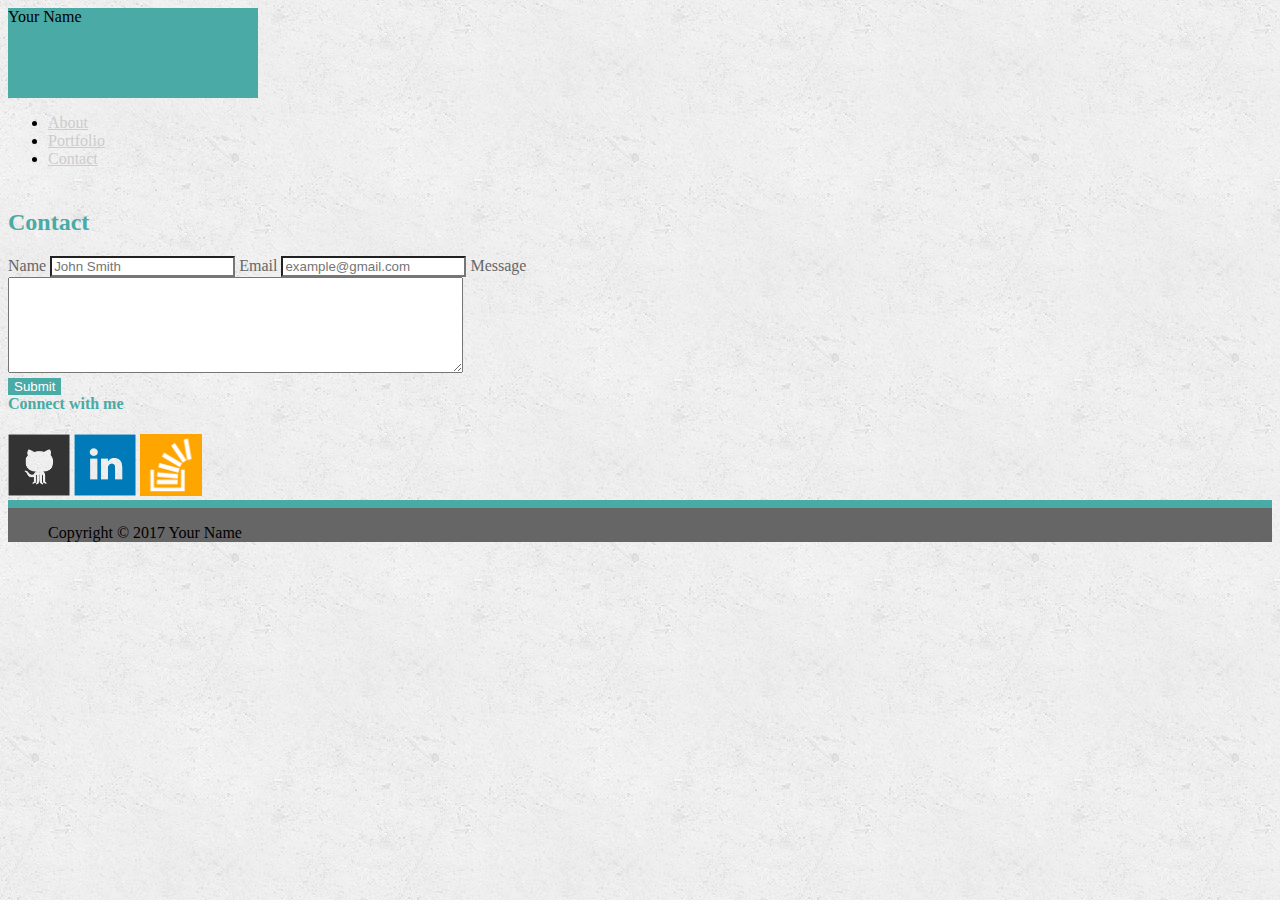
==== contact.html @ b2e96f10 "added new css class" ====
<!DOCTYPE html>
<html lang="en">
<head>
    <meta charset="UTF-8">
    <meta name="viewport" content="width=device-width, initial-scale=1.0">
    <title>contact</title>
    <link rel="stylesheet" href="./css/style.css">
    <link href="https://cdn.jsdelivr.net/npm/bootstrap@5.3.0/dist/css/bootstrap.min.css" rel="stylesheet" integrity="sha384-9ndCyUaIbzAi2FUVXJi0CjmCapSmO7SnpJef0486qhLnuZ2cdeRhO02iuK6FUUVM" crossorigin="anonymous"></head>
    <script src="https://cdn.jsdelivr.net/npm/bootstrap@5.3.0/dist/js/bootstrap.bundle.min.js" integrity="sha384-geWF76RCwLtnZ8qwWowPQNguL3RmwHVBC9FhGdlKrxdiJJigb/j/68SIy3Te4Bkz" crossorigin="anonymous"></script>

    <body>

    <header >
       
        <div class=" border-2 border-bottom bg-white  ">
            <div class="card-header w-100 row p-0 bg-white" >
          <div class="col-md-1 ms-4"></div>
                <div class=" col-md-7 me-5" >
            <div style=" width:250px;height:90px; background-color:#4aaaa5;" class="text-light text-center fs-2 p-3 ms-4 fw-bold"> Your Name</div>
            </div>
           <ul class="nav  col-md-3 p-3">
           
            <li class="nav-item ">
              <a class="nav-link  fs-5" href="./index.html" style="color: #ccc;">About</a>
            </li>
            <li class="nav-item ">
              <a class="nav-link   fs-5 border-start border-end"  href="./portfolio.html"style="color: #ccc;" >Portfolio</a>
            </li>
            <li class="nav-item">
              <a class="nav-link fs-5"  href="./contact.html" style="color: #ccc;">Contact</a>
            </li>
          </ul>
            </div>
    </header>
    <main class="container">

        <div class=" row bg-white m-5 p-3 ps-4 " style="float: left; max-width:638px;" >
            <h2 style="color: #4aaaa5;" class="border-3 border-bottom p-4 ps-3 fw-bold" >Contact</h2>
            <form>
                <div style="color: #666;" class="mb-2 mt-3 fs-5">
                    <label for="exampleInputEmail1" class="form-label">Name</label>
                    <input type="text" placeholder="John Smith" class="form-control" id="exampleInputEmail1" aria-describedby="emailHelp" style=" border-radius: 0;">
                  <label for="exampleInputemail1" class="form-label mb-2 mt-3">Email</label>
                  <input type="email" placeholder="example@gmail.com" class="form-control mb-4" id="exampleInputemail1"   style=" border-radius: 0;">
                  <label for="">Message</label>
                  <textarea name="" id="" cols="54" rows="6"></textarea>
                
                </div>
                <div class="mb-3">
               
                </div>
                <button type="submit" class="btn pb-2 pb-2 ps-4 pe-4" style="background-color: #4aaaa5; color: white; border: none; border-radius: 0px;">Submit</button>
              </form>
        </div>
        <div>
            <div class="card  mt-5 float-start" style="max-width: 18rem;">
                <div class=" bg-transparent text-center"> <h4 style="color: #4aaaa5;" class=" border-2 p-3 border-bottom fw-bold">Connect with me</h4></div>

                <div class="container pt-4 pb-5 ps-4 pe-5">              
<img width="62px" height="62px" src="./images/github-128.png" alt="">
<img  width="62px" height="62px" src="./images/linkedin-128.png" alt="">
<img  width="62px" height="62px"  src="./images/stackoverflow-128.png" alt="">
</div> 

                </div>
              </div>
        </div>
    
    </main>
   <footer>
    <div class="card w-100" style="background-color: #666;">
      <!-- <div class="card-header m">
        Quote
      </div> -->
      <div class="card-body"  style="border-top: 8px solid #4aaaa5; ">
        <blockquote class="blockquote p-2 text-center text-light fs-6">
          <p>Copyright © 2017 Your Name</p>

        </blockquote>
      </div>
    </div>
   </footer>
       
    
</body>
</html>
---- css/style.css ----
body{background-image: url(../images/concrete_seamless.png);
font-family : Georgia, 'Times New Roman', Times, serif !important;}
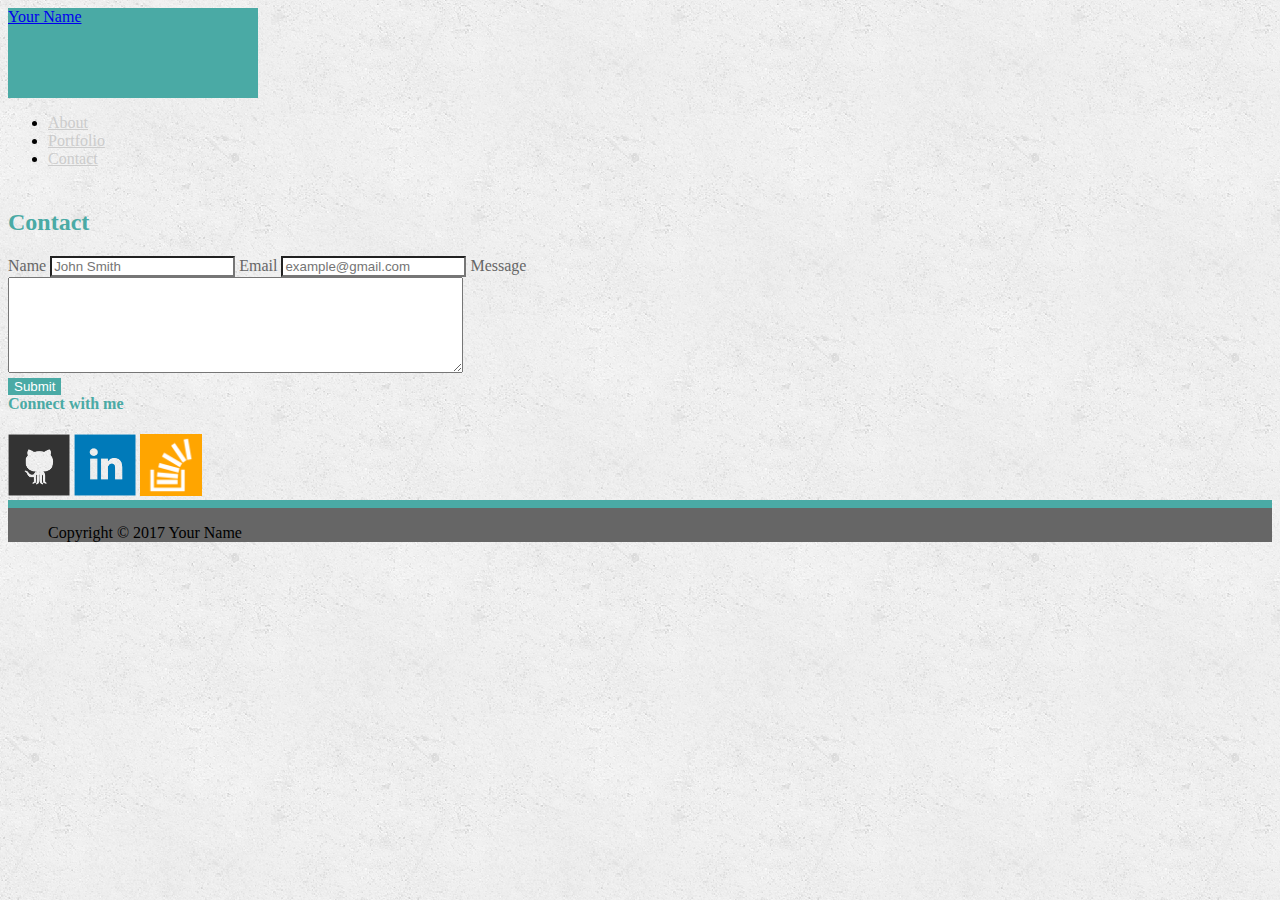
==== commit 3ea39eb9: "added a href" ====
--- a/contact.html
+++ b/contact.html
@@ -16,8 +16,10 @@
             <div class="card-header w-100 row p-0 bg-white" >
           <div class="col-md-1 ms-4"></div>
                 <div class=" col-md-7 me-5" >
+                  <a class="col-md-7 text-decoration-none" href="./index.html"><div class=" col-md-7" >
+
             <div style=" width:250px;height:90px; background-color:#4aaaa5;" class="text-light text-center fs-2 p-3 ms-4 fw-bold"> Your Name</div>
-            </div>
+            </div></a>
            <ul class="nav  col-md-3 p-3">
            
             <li class="nav-item ">
--- a/css/style.css
+++ b/css/style.css
@@ -1,3 +1,4 @@
 
 body{background-image: url(../images/concrete_seamless.png);
-font-family : Georgia, 'Times New Roman', Times, serif !important;}
+font-family : Georgia, 'Times New Roman', Times, serif !important;
+}
